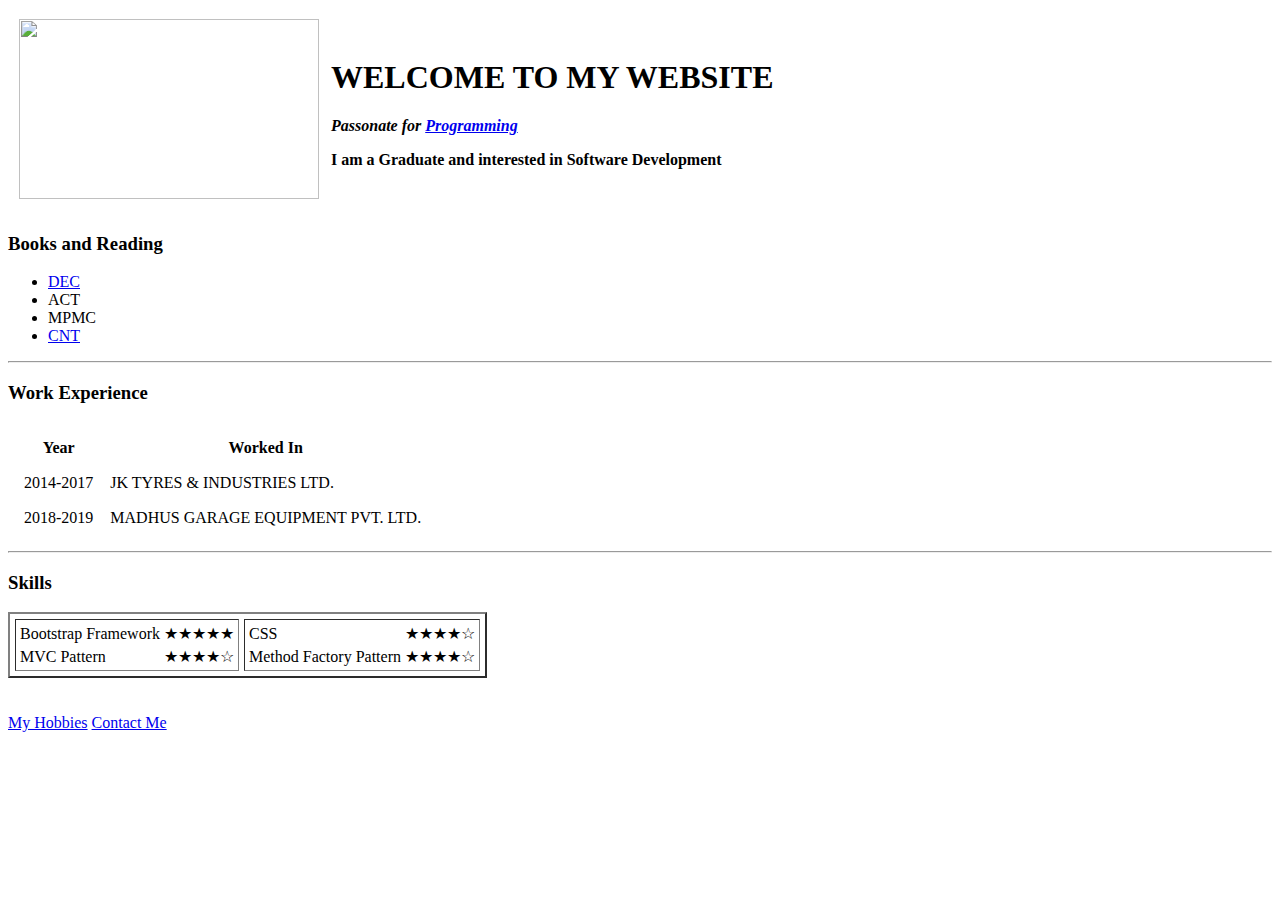
==== index.html @ 5d0c779f "Update index.html" ====
<!doctype html>
<html> <!--description-->
    <head>
        <title>welcome</title>
        <meta charset="utf-8">
        <link rel="stylesheet" href="css/styles.css" type="text/css">
    </head>
    <body>
        <table cellspacing="10">
            <tr>
                <td>
                    <img src="images/bapu.jpg"height="180px" width="300px">
                </td>
                <td>
                    <div>
                        <h1>
                            <span>WELCOME TO MY WEBSITE</span>
                        </h1>
                    </div>
                    
                    <p><b><em>Passonate for <strong><a href="images/programming.jpg">Programming</a></strong></em></b></p>
                    <p><b>I am a Graduate and interested in Software Development</b></p>            
                </td>
            </tr>
        </table>
        <div class="view_port">
            <div class="polling_message"></div>
            <div class="cylon_eye"></div>
          </div>
        <h3>Books and Reading</h3>
        <ul>
            <li><a href="fool.html">DEC</a></li>
            <li>ACT</li>
            <li>MPMC</li>
            <li><a href="fool.html">CNT</a></li>
        </ul>
        <hr>
        <h3>Work Experience</h3>
        <table cellspacing="15">
            <thead>
                <th>Year</th>
                <th>Worked In</th>
            </thead>
            <tbody>
                <tr>
                    <td>2014-2017</td>
                    <td>JK TYRES & INDUSTRIES LTD.</td>
                </tr>
                <tr>
                    <td>2018-2019</td>
                    <td>MADHUS GARAGE EQUIPMENT PVT. LTD.</td>
                </tr>    
            </tbody>
        </table>
        <hr>
        <h3>Skills</h3>
        <table cellspacing="5px" border="2px">
            <tr>
                <td>
                    <table>
                        <tr>
                            <td>Bootstrap Framework</td>
                            <td>★★★★★</td>
                        </tr>
                        <tr>    
                            <td>MVC Pattern</td>
                            <td>★★★★☆</td>
                        </tr>
                    </table>
                </td>
                <td>
                    <table>   
                        <tr>
                            <td>CSS</td>
                            <td>★★★★☆</td>
                        </tr>
                        <tr>    
                            <td>Method Factory Pattern</td>
                            <td>★★★★☆</td>
                        </tr>    
                        
                    </table>
                </td>
            </tr>
        </table>
        <br>
        <div class="view_port">
            <div class="polling_message"></div>
            <div class="cylon_eye1"></div>
        </div>
        <br>
        <a href="hobbies.html">My Hobbies</a>
        <a href="contact_me.html">Contact Me</a>

    </body>
</html>
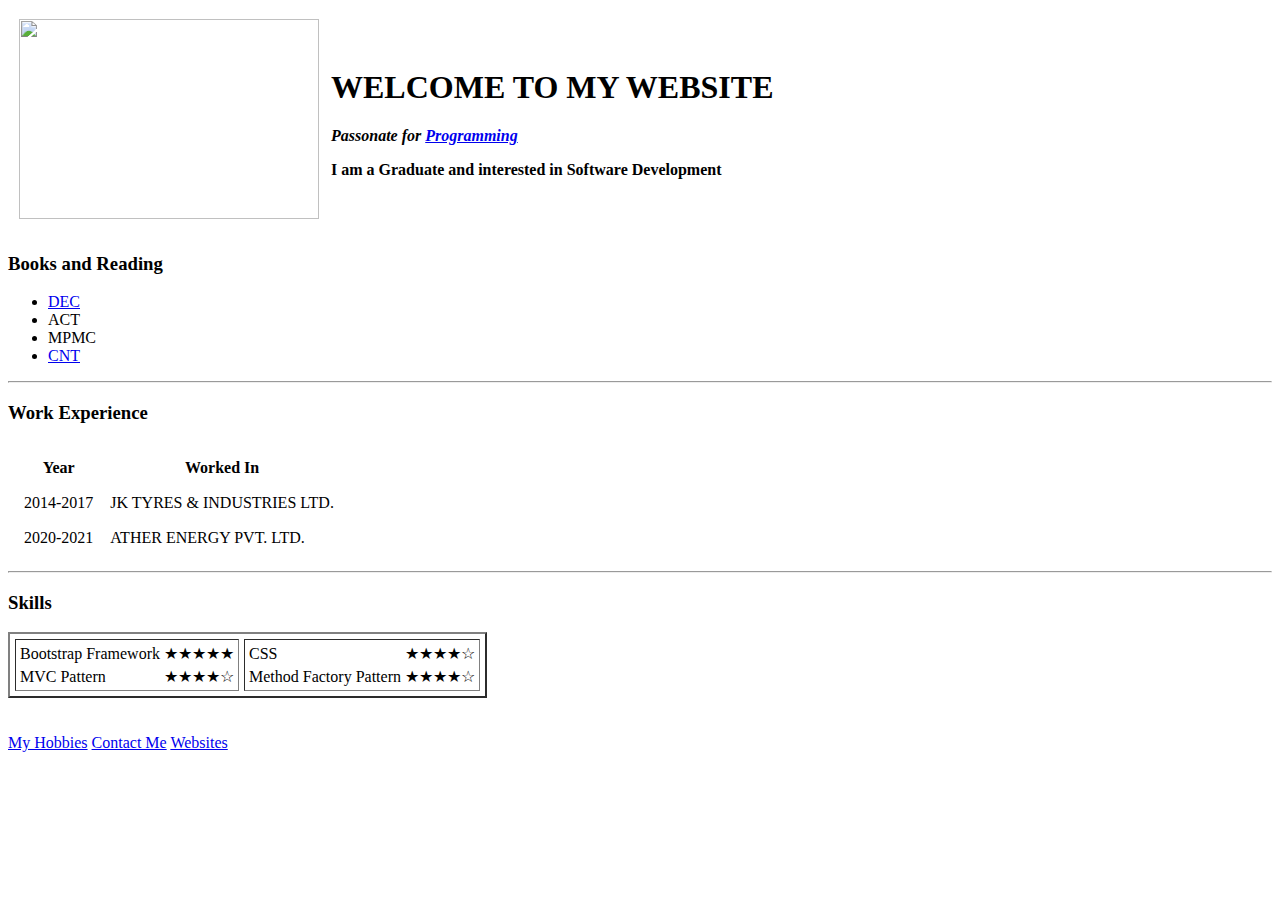
==== commit b3fa4339: "Update index.html" ====
--- a/index.html
+++ b/index.html
@@ -9,7 +9,7 @@
         <table cellspacing="10">
             <tr>
                 <td>
-                    <img src="images/bapu.jpg"height="180px" width="300px">
+                    <img src="images/bapu.jpg"height="200px" width="300px">
                 </td>
                 <td>
                     <div>
@@ -47,8 +47,8 @@
                     <td>JK TYRES & INDUSTRIES LTD.</td>
                 </tr>
                 <tr>
-                    <td>2018-2019</td>
-                    <td>MADHUS GARAGE EQUIPMENT PVT. LTD.</td>
+                    <td>2020-2021</td>
+                    <td>ATHER ENERGY PVT. LTD.</td>
                 </tr>    
             </tbody>
         </table>
@@ -91,6 +91,6 @@
         <br>
         <a href="hobbies.html">My Hobbies</a>
         <a href="contact_me.html">Contact Me</a>
-
+        <a href="https://bapuetc.github.io/second-project/websites.html">Websites</a>
     </body>
 </html>
